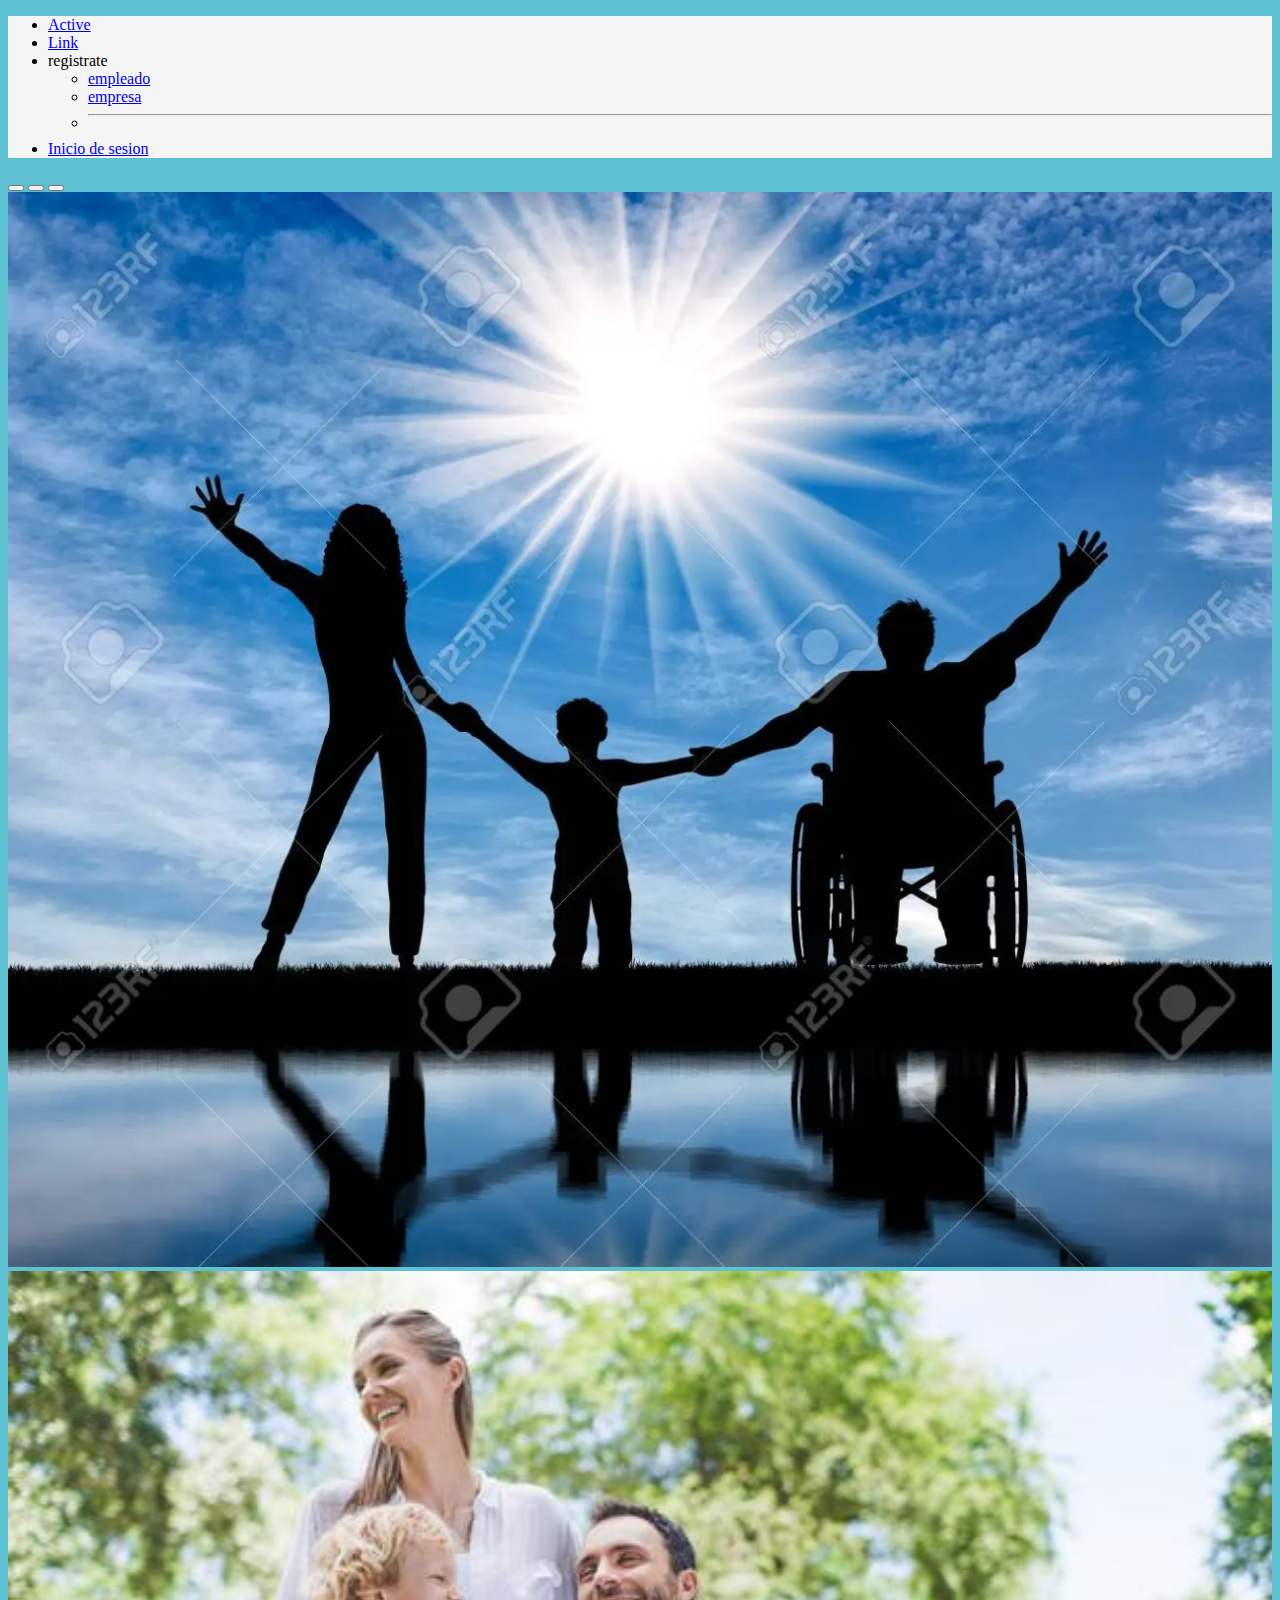
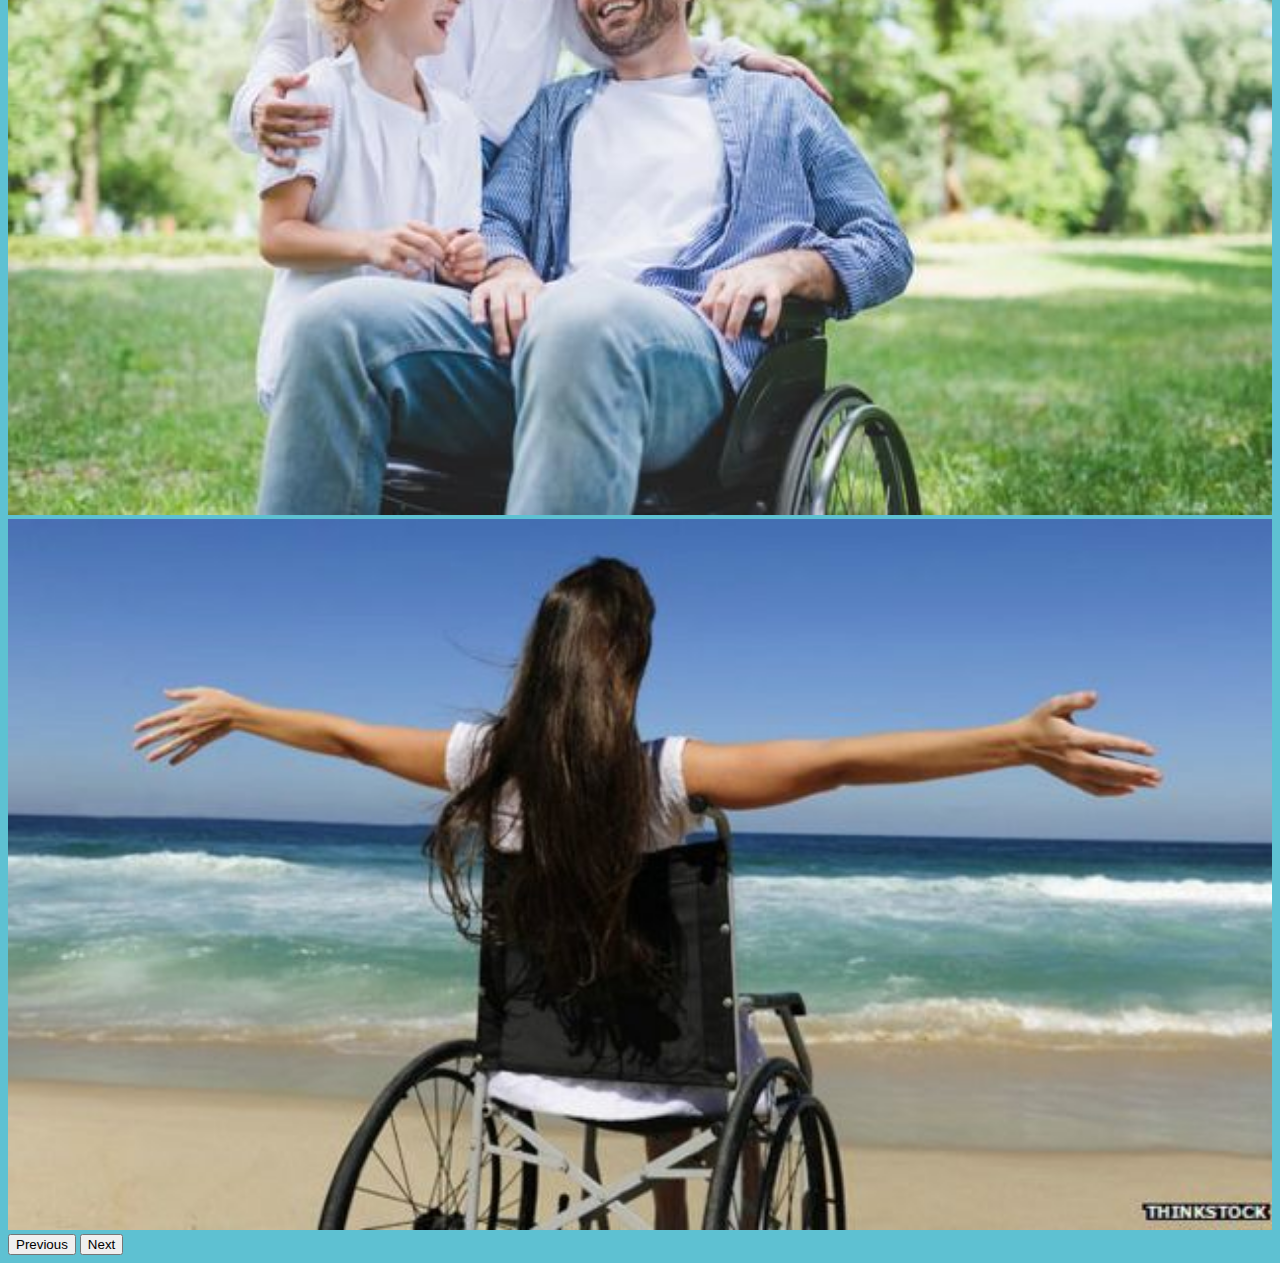
==== index.html @ 29bde2e5 "Add files via upload" ====
<!doctype html>
<html lang="en">

<head>
  <meta charset="utf-8">
  <meta name="viewport" content="width=device-width, initial-scale=1">
  <title>Consigue tu trabajo hermano </title>

  <link href="https://cdn.jsdelivr.net/npm/bootstrap@5.2.0-beta1/dist/css/bootstrap.min.css" rel="stylesheet"
    integrity="sha384-0evHe/X+R7YkIZDRvuzKMRqM+OrBnVFBL6DOitfPri4tjfHxaWutUpFmBp4vmVor" crossorigin="anonymous">
  <link rel="stylesheet" href="css/style.css">

</head>

<body>
  <!--barra de navegacion-->
  <header class="hola">

    <ul class="nav nav-tabs">
      <li class="nav-item">
        <a class="nav-link active" href="#">Active</a>
      </li>
      <li class="nav-item">
        <a class="nav-link" href="#">Link</a>
      </li>
      <li class="nav-item dropdown">
        <a class="nav-link dropdown-toggle" data-bs-toggle="dropdown" role="button" aria-expanded="false">registrate</a>
        <ul class="dropdown-menu">
          <li><a class="dropdown-item" href="registro-persona.html">empleado</a></li>
          <li><a class="dropdown-item" href="registro-empresa.html">empresa</a></li>
          <li>
            <hr class="dropdown-divider">
          </li>
        </ul>
      </li>
      <li class="nav-item">
        <a href="inicio-de-sesion.html" class="nav-link ">Inicio de sesion</a>
      </li>
    </ul>
  </header>
  <!--carruzel de fotos-->

  <div id="carouselExampleIndicators" class="carousel slide" data-bs-ride="true">
    <div class="carousel-indicators">
      <button type="button" data-bs-target="#carouselExampleIndicators" data-bs-slide-to="0" class="active" aria-current="true" aria-label="Slide 1"></button>
      <button type="button" data-bs-target="#carouselExampleIndicators" data-bs-slide-to="1" aria-label="Slide 2"></button>
      <button type="button" data-bs-target="#carouselExampleIndicators" data-bs-slide-to="2" aria-label="Slide 3"></button>
    </div>

    <div class="carousel-inner">
      <div class="carousel-item active">
        <img class="imag" src="img/WhatsApp Image 2022-05-29 at 9.42.52 AM.jpeg" class="d-block w-100" alt="...">
      </div>
    </div>
  
      <div class="carousel-item">
        <img class="imag" src="img/WhatsApp Image 2022-05-29 at 9.42.53 AM.jpeg" class="d-block w-100" alt="...">
     
      </div>
    
      <div class="carousel-item">
        <img class="imag"src="img/WhatsApp Image 2022-05-29 at 9.44.16 AM.jpeg" class="d-block w-100" alt="...">
      
    </div>
    </div>
    <button class="carousel-control-prev" type="button" data-bs-target="#carouselExampleIndicators" data-bs-slide="prev">
      <span class="carousel-control-prev-icon" aria-hidden="true"></span>
      <span class="visually-hidden">Previous</span>
    </button>
    <button class="carousel-control-next" type="button" data-bs-target="#carouselExampleIndicators" data-bs-slide="next">
      <span class="carousel-control-next-icon" aria-hidden="true"></span>
      <span class="visually-hidden">Next</span>
    </button>
  </div>

  <script src="https://cdn.jsdelivr.net/npm/bootstrap@5.2.0-beta1/dist/js/bootstrap.bundle.min.js"
    integrity="sha384-pprn3073KE6tl6bjs2QrFaJGz5/SUsLqktiwsUTF55Jfv3qYSDhgCecCxMW52nD2"
    crossorigin="anonymous"></script>

</body>

</html>
---- css/style.css ----
body{
    background-color:rgb(94, 193, 210);

}
.hola{
  background-color:whitesmoke;
}

img{
 width:100%;
}
.slide{
    margin-top:10px;
}

.carousel-inner{
    position:relative

}
.carousel-indicator{
    text-align: center;
    margin:0 auto;
}
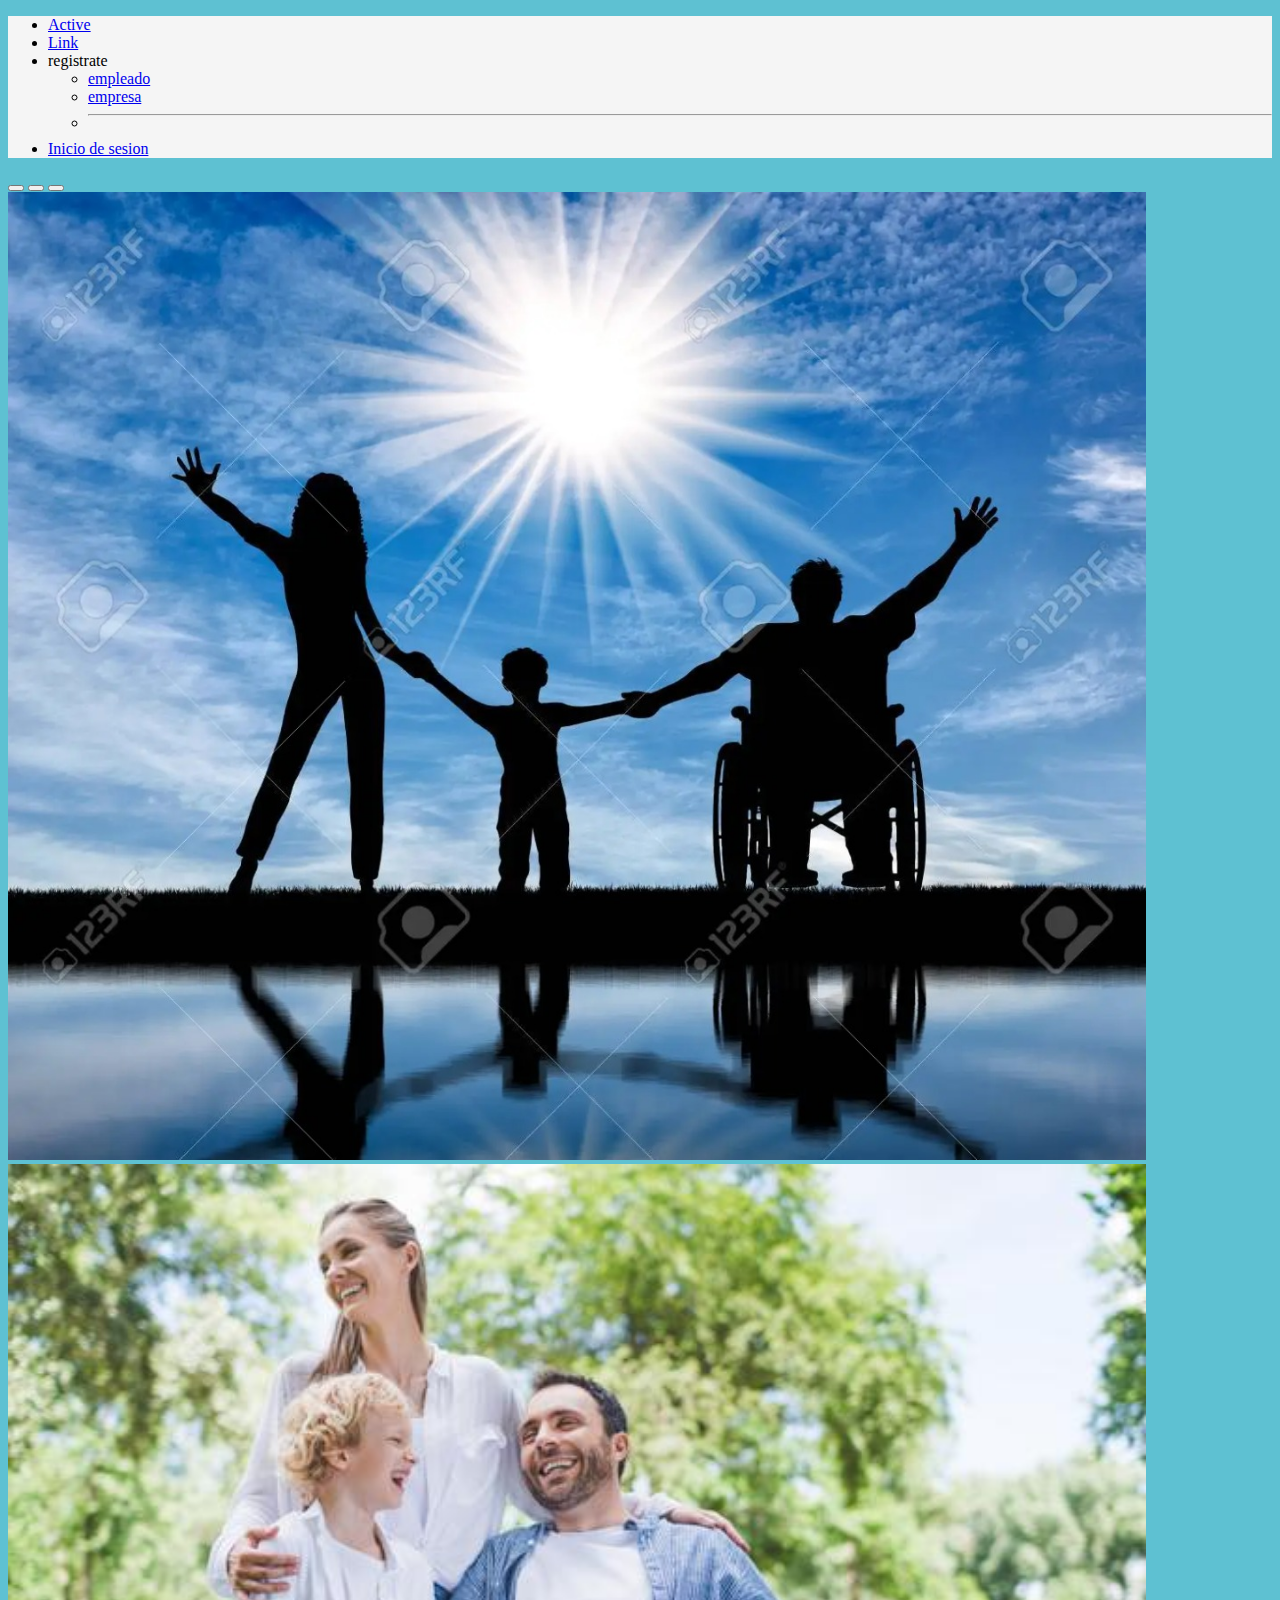
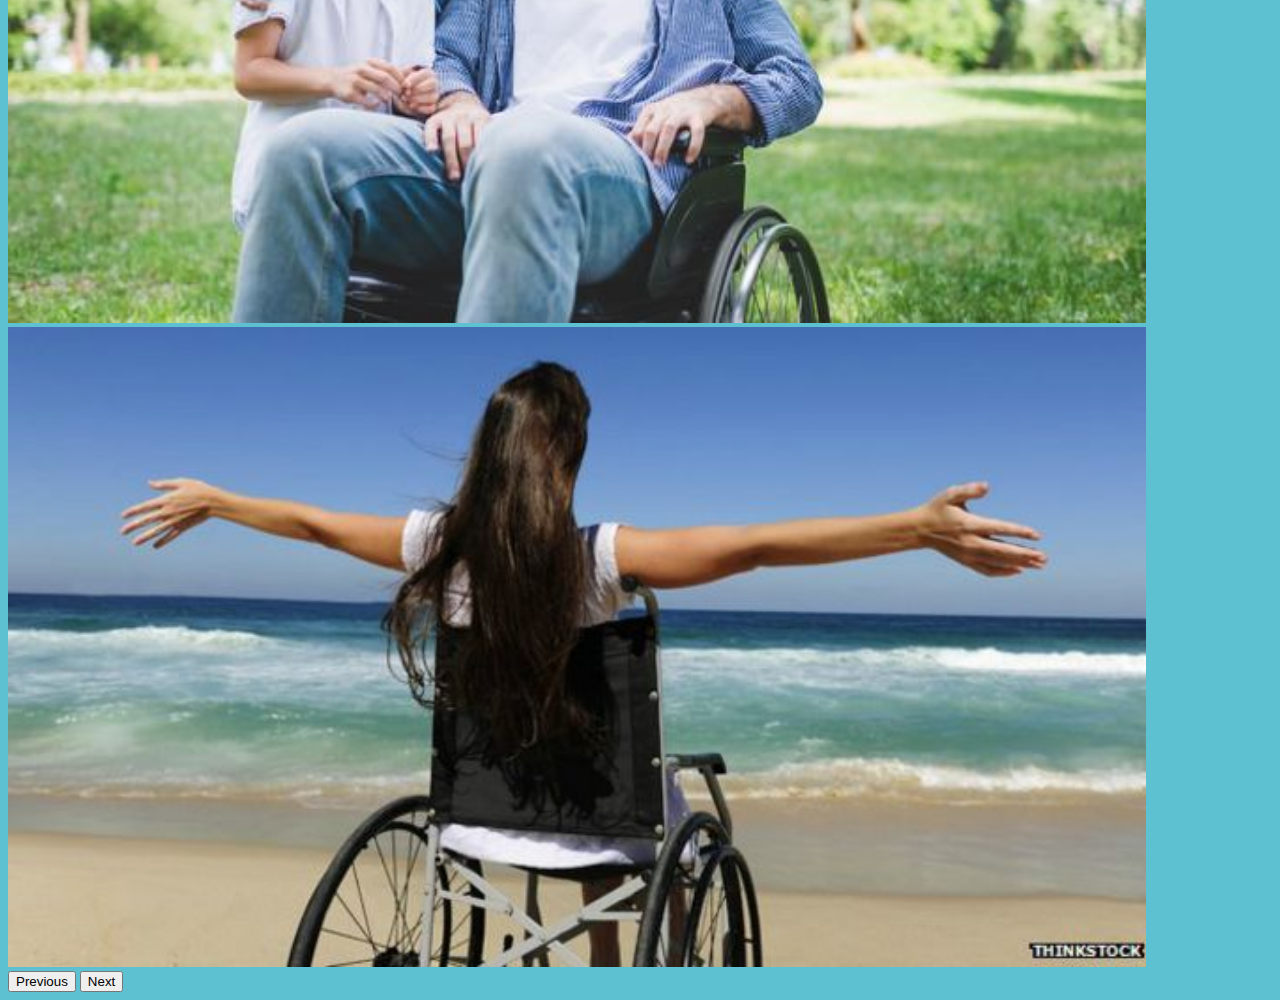
==== commit 6e0c0323: "Add files via upload" ====
--- a/index.html
+++ b/index.html
@@ -42,32 +42,37 @@
 
   <div id="carouselExampleIndicators" class="carousel slide" data-bs-ride="true">
     <div class="carousel-indicators">
-      <button type="button" data-bs-target="#carouselExampleIndicators" data-bs-slide-to="0" class="active" aria-current="true" aria-label="Slide 1"></button>
-      <button type="button" data-bs-target="#carouselExampleIndicators" data-bs-slide-to="1" aria-label="Slide 2"></button>
-      <button type="button" data-bs-target="#carouselExampleIndicators" data-bs-slide-to="2" aria-label="Slide 3"></button>
+      <button type="button" data-bs-target="#carouselExampleIndicators" data-bs-slide-to="0" class="active"
+        aria-current="true" aria-label="Slide 1"></button>
+      <button type="button" data-bs-target="#carouselExampleIndicators" data-bs-slide-to="1"
+        aria-label="Slide 2"></button>
+      <button type="button" data-bs-target="#carouselExampleIndicators" data-bs-slide-to="2"
+        aria-label="Slide 3"></button>
     </div>
 
     <div class="carousel-inner">
       <div class="carousel-item active">
-        <img class="imag" src="img/WhatsApp Image 2022-05-29 at 9.42.52 AM.jpeg" class="d-block w-100" alt="...">
+        <img src="img/WhatsApp Image 2022-05-29 at 9.42.52 AM.jpeg" class="d-block w-60" alt="...">
+      </div>
+
+
+      <div class="carousel-item">
+        <img src="img/WhatsApp Image 2022-05-29 at 9.42.53 AM.jpeg" class="d-block w-60" alt="...">
+
+      </div>
+
+      <div class="carousel-item">
+        <img src="img/WhatsApp Image 2022-05-29 at 9.44.16 AM.jpeg" class="d-block w-60" alt="...">
+
       </div>
     </div>
-  
-      <div class="carousel-item">
-        <img class="imag" src="img/WhatsApp Image 2022-05-29 at 9.42.53 AM.jpeg" class="d-block w-100" alt="...">
-     
-      </div>
-    
-      <div class="carousel-item">
-        <img class="imag"src="img/WhatsApp Image 2022-05-29 at 9.44.16 AM.jpeg" class="d-block w-100" alt="...">
-      
-    </div>
-    </div>
-    <button class="carousel-control-prev" type="button" data-bs-target="#carouselExampleIndicators" data-bs-slide="prev">
+    <button class="carousel-control-prev" type="button" data-bs-target="#carouselExampleIndicators"
+      data-bs-slide="prev">
       <span class="carousel-control-prev-icon" aria-hidden="true"></span>
       <span class="visually-hidden">Previous</span>
     </button>
-    <button class="carousel-control-next" type="button" data-bs-target="#carouselExampleIndicators" data-bs-slide="next">
+    <button class="carousel-control-next" type="button" data-bs-target="#carouselExampleIndicators"
+      data-bs-slide="next">
       <span class="carousel-control-next-icon" aria-hidden="true"></span>
       <span class="visually-hidden">Next</span>
     </button>
--- a/css/style.css
+++ b/css/style.css
@@ -7,17 +7,25 @@
 }
 
 img{
- width:100%;
+    width: 90%;
+    height: auto;
+ margin:0 auto;
 }
 .slide{
     margin-top:10px;
 }
 
 .carousel-inner{
-    position:relative
+    position:relative;
+    margin:0 auto;
+    
+   
+} 
+.carousel-indicator{
+    text-align: center;
+    margin:auto;
+}
+.carousel-item{
+  height: 90%;
 
 }
-.carousel-indicator{
-    text-align: center;
-    margin:0 auto;
-}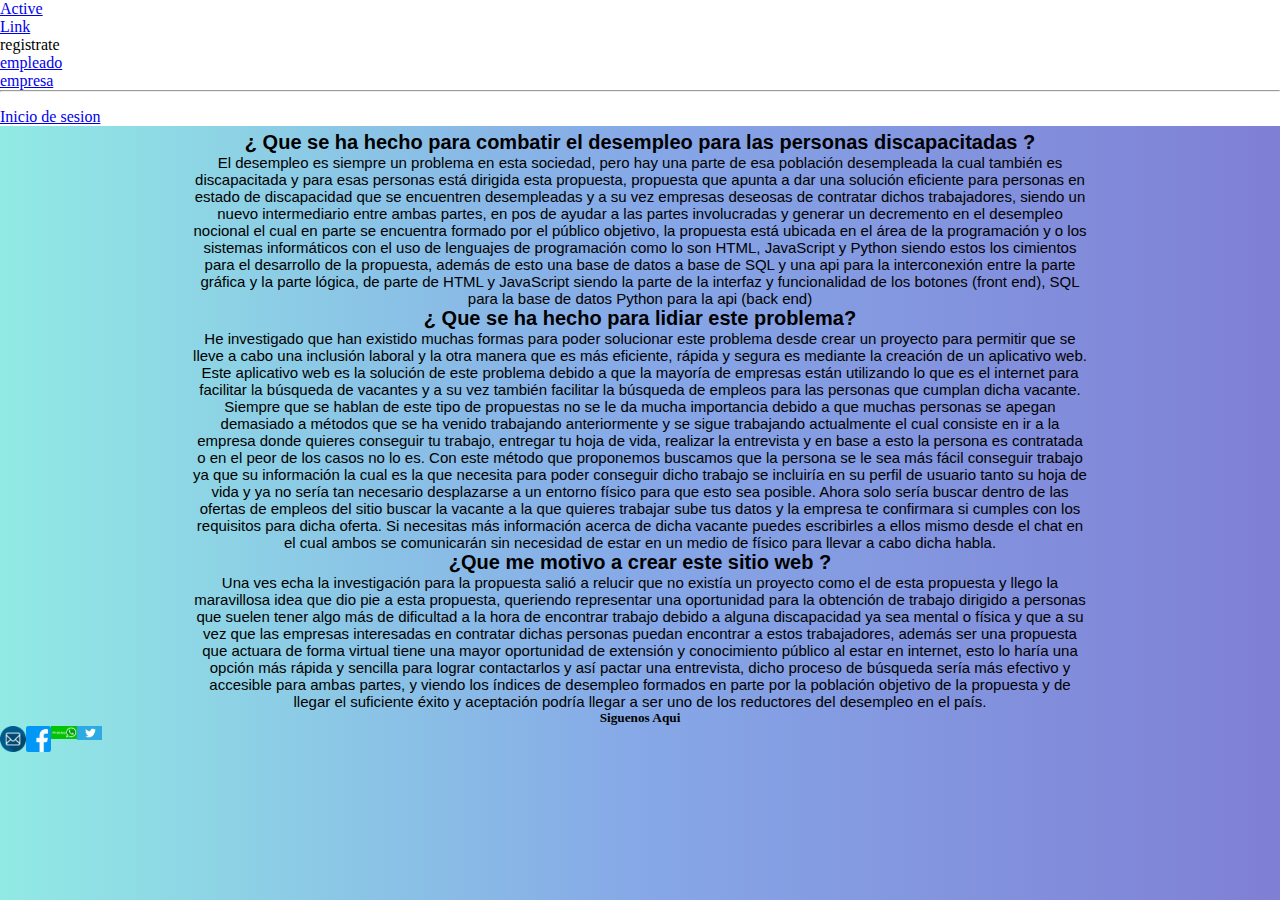
==== commit 1446041c: "Add files via upload" ====
--- a/index.html
+++ b/index.html
@@ -4,7 +4,7 @@
 <head>
   <meta charset="utf-8">
   <meta name="viewport" content="width=device-width, initial-scale=1">
-  <title>Consigue tu trabajo hermano </title>
+  <title> conseguir trabajo para personas discapacitadas</title>
 
   <link href="https://cdn.jsdelivr.net/npm/bootstrap@5.2.0-beta1/dist/css/bootstrap.min.css" rel="stylesheet"
     integrity="sha384-0evHe/X+R7YkIZDRvuzKMRqM+OrBnVFBL6DOitfPri4tjfHxaWutUpFmBp4vmVor" crossorigin="anonymous">
@@ -18,7 +18,7 @@
 
     <ul class="nav nav-tabs">
       <li class="nav-item">
-        <a class="nav-link active" href="#">Active</a>
+        <a class="nav-link " href="#">Active</a>
       </li>
       <li class="nav-item">
         <a class="nav-link" href="#">Link</a>
@@ -38,45 +38,76 @@
       </li>
     </ul>
   </header>
-  <!--carruzel de fotos-->
-
-  <div id="carouselExampleIndicators" class="carousel slide" data-bs-ride="true">
-    <div class="carousel-indicators">
-      <button type="button" data-bs-target="#carouselExampleIndicators" data-bs-slide-to="0" class="active"
-        aria-current="true" aria-label="Slide 1"></button>
-      <button type="button" data-bs-target="#carouselExampleIndicators" data-bs-slide-to="1"
-        aria-label="Slide 2"></button>
-      <button type="button" data-bs-target="#carouselExampleIndicators" data-bs-slide-to="2"
-        aria-label="Slide 3"></button>
-    </div>
-
-    <div class="carousel-inner">
-      <div class="carousel-item active">
-        <img src="img/WhatsApp Image 2022-05-29 at 9.42.52 AM.jpeg" class="d-block w-60" alt="...">
-      </div>
+  <div class="contenedor">
+    <p>
 
 
-      <div class="carousel-item">
-        <img src="img/WhatsApp Image 2022-05-29 at 9.42.53 AM.jpeg" class="d-block w-60" alt="...">
+    <h2> <b> ¿ Que se ha hecho para combatir el desempleo para las personas discapacitadas ?</b></h2>
+    <p>
+      El desempleo es siempre un problema en esta sociedad, pero hay una parte de esa población desempleada la cual
+      también es discapacitada y para esas personas está dirigida esta propuesta, propuesta que apunta a dar una
+      solución eficiente para personas en estado de discapacidad que se encuentren desempleadas y a su vez empresas
+      deseosas de contratar dichos trabajadores, siendo un nuevo intermediario entre ambas partes, en pos de ayudar a
+      las partes involucradas y generar un decremento en el desempleo nocional el cual en parte se encuentra formado por
+      el público objetivo, la propuesta está ubicada en el área de la programación y o los sistemas informáticos con el
+      uso de lenguajes de programación como lo son HTML, JavaScript y Python siendo estos los cimientos para el
+      desarrollo de la propuesta, además de esto una base de datos a base de SQL y una api para la interconexión entre
+      la parte gráfica y la parte lógica, de parte de HTML y JavaScript siendo la parte de la interfaz y funcionalidad
+      de los botones (front end), SQL para la base de datos Python para la api (back end)
 
-      </div>
+    </p>
 
-      <div class="carousel-item">
-        <img src="img/WhatsApp Image 2022-05-29 at 9.44.16 AM.jpeg" class="d-block w-60" alt="...">
+    <h2> <b> ¿ Que se ha hecho para lidiar este problema?</b> </h2>
 
-      </div>
+    <p>
+      He investigado que han existido muchas formas para poder solucionar este problema desde crear un proyecto para
+      permitir que se lleve a cabo una inclusión laboral y la otra manera que es más eficiente, rápida y segura es
+      mediante la creación de un aplicativo web. Este aplicativo web es la solución de este problema debido a que la
+      mayoría de empresas están utilizando lo que es el internet para facilitar la búsqueda de vacantes y a su vez
+      también facilitar la búsqueda de empleos para las personas que cumplan dicha vacante. Siempre que se hablan de
+      este tipo de propuestas no se le da mucha importancia debido a que muchas personas se apegan demasiado a métodos
+      que se ha venido trabajando anteriormente y se sigue trabajando actualmente el cual consiste en ir a la empresa
+      donde quieres conseguir tu trabajo, entregar tu hoja de vida, realizar la entrevista y en base a esto la persona
+      es contratada o en el peor de los casos no lo es. Con este método que proponemos buscamos que la persona se le sea
+      más fácil conseguir trabajo ya que su información la cual es la que necesita para poder conseguir dicho trabajo se
+      incluiría en su perfil de usuario tanto su hoja de vida y ya no sería tan necesario desplazarse a un entorno
+      físico para que esto sea posible. Ahora solo sería buscar dentro de las ofertas de empleos del sitio buscar la
+      vacante a la que quieres trabajar sube tus datos y la empresa te confirmara si cumples con los requisitos para
+      dicha oferta. Si necesitas más información acerca de dicha vacante puedes escribirles a ellos mismo desde el chat
+      en el cual ambos se comunicarán sin necesidad de estar en un medio de físico para llevar a cabo dicha habla.
+    </p>
+    <h2><b> ¿Que me motivo a crear este sitio web ?</b> </h2>
+    <p>
+
+      Una ves echa la investigación para la propuesta salió a relucir que no existía un proyecto como el de esta
+      propuesta y llego la maravillosa idea que dio pie a esta propuesta, queriendo representar una oportunidad para la
+      obtención de trabajo dirigido a personas que suelen tener algo más de dificultad a la hora de encontrar trabajo
+      debido a alguna discapacidad ya sea mental o física y que a su vez que las empresas interesadas en contratar
+      dichas personas puedan encontrar a estos trabajadores, además ser una propuesta que actuara de forma virtual tiene
+      una mayor oportunidad de extensión y conocimiento público al estar en internet, esto lo haría una opción más
+      rápida y sencilla para lograr contactarlos y así pactar una entrevista, dicho proceso de búsqueda sería más
+      efectivo y accesible para ambas partes, y viendo los índices de desempleo formados en parte por la población
+      objetivo de la propuesta y de llegar el suficiente éxito y aceptación podría llegar a ser uno de los reductores
+      del desempleo en el país.
+
+
+
+
+
+    </p>
+
+
+  </div>
+  <div class="class">
+  <footer>
+    
+    <h5> Siguenos Aqui </h5>
+      <img src="img/email-icono.png" alt="">
+      <img src="img/facebook logo png sin fondo (4).png" alt="">
+      <img src="img/whatsaap img.jpg" alt="">
+      <img src="img/Twitter.jfif" alt="">
+    </footer>
     </div>
-    <button class="carousel-control-prev" type="button" data-bs-target="#carouselExampleIndicators"
-      data-bs-slide="prev">
-      <span class="carousel-control-prev-icon" aria-hidden="true"></span>
-      <span class="visually-hidden">Previous</span>
-    </button>
-    <button class="carousel-control-next" type="button" data-bs-target="#carouselExampleIndicators"
-      data-bs-slide="next">
-      <span class="carousel-control-next-icon" aria-hidden="true"></span>
-      <span class="visually-hidden">Next</span>
-    </button>
-  </div>
 
   <script src="https://cdn.jsdelivr.net/npm/bootstrap@5.2.0-beta1/dist/js/bootstrap.bundle.min.js"
     integrity="sha384-pprn3073KE6tl6bjs2QrFaJGz5/SUsLqktiwsUTF55Jfv3qYSDhgCecCxMW52nD2"
--- a/css/style.css
+++ b/css/style.css
@@ -1,31 +1,63 @@
+*{
+    margin:0 ;
+    padding:0;
+}
+
+
 body{
-    background-color:rgb(94, 193, 210);
+    background: #7F7FD5;  /* fallback for old browsers */
+    background: -webkit-linear-gradient(to right, #91EAE4, #86A8E7, #7F7FD5);  /* Chrome 10-25, Safari 5.1-6 */
+    background: linear-gradient(to right, #91EAE4, #86A8E7, #7F7FD5); /* W3C, IE 10+/ Edge, Firefox 16+, Chrome 26+, Opera 12+, Safari 7+ */
+    
 
 }
 .hola{
-  background-color:whitesmoke;
+  text-align:initial;
 }
 
 img{
-    width: 90%;
-    height: auto;
+ width:80%;
  margin:0 auto;
 }
-.slide{
-    margin-top:10px;
+.nav{
+    background-color:white;
 }
 
-.carousel-inner{
-    position:relative;
-    margin:0 auto;
+footer{
+
     
-   
-} 
-.carousel-indicator{
-    text-align: center;
-    margin:auto;
 }
-.carousel-item{
-  height: 90%;
+img{
+    float: left;
+    width: 2%;
+    height: 2%;
+}
+/*
+nav revisar como alinearlo a la derecha
+*/
+
+.nav-tabs{
+background-color:#fff;
 
 }
+.contenedor{
+    margin-top:5px;
+    margin-left:15%;
+    margin-right:15%;
+
+}
+p{
+    font-size: 15px;
+    text-align:center;
+    font-family: Arial, Helvetica, sans-serif;
+}
+h2{
+    text-align:center;
+    font-size: 20px;
+    font-family: Arial, Helvetica, sans-serif;
+}
+.class{
+ background-color:transparent;
+ text-align: center;
+ justify-content: center;
+} 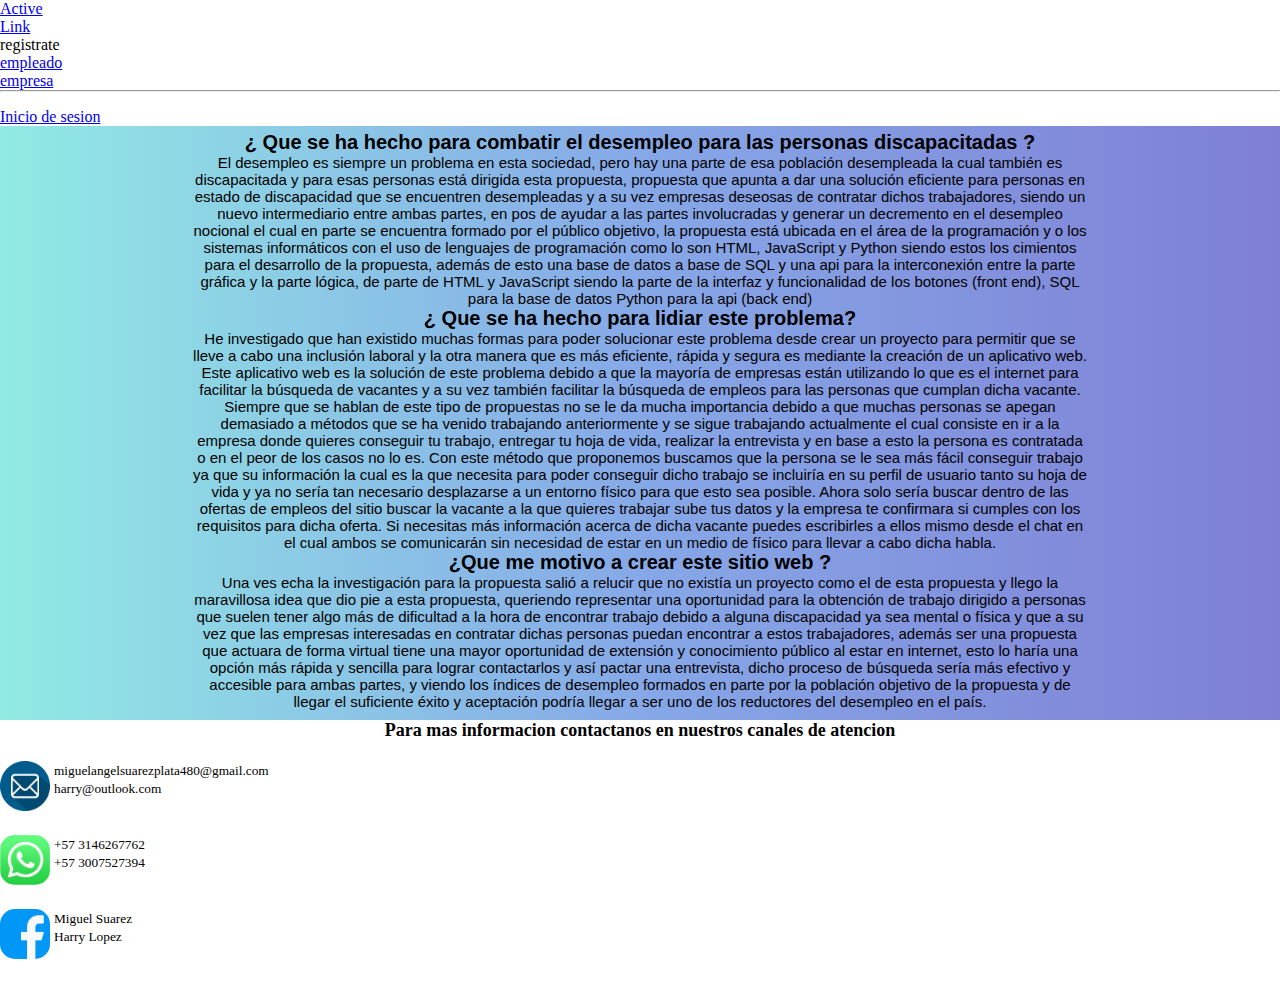
==== commit 6fde20b6: "Add files via upload" ====
--- a/index.html
+++ b/index.html
@@ -98,21 +98,43 @@
 
 
   </div>
-  <div class="class">
+
   <footer>
-    
-    <h5> Siguenos Aqui </h5>
-      <img src="img/email-icono.png" alt="">
-      <img src="img/facebook logo png sin fondo (4).png" alt="">
-      <img src="img/whatsaap img.jpg" alt="">
-      <img src="img/Twitter.jfif" alt="">
-    </footer>
+    <div class="padre">
+      <h5 style="font-size: 18px;  margin-top: 10px;"> Para mas informacion contactanos en nuestros canales de atencion </h5>
+      <div style="display:inline-block;vertical-align:top;">
+        <img class="img-email" src="img/email-icono.png" alt="img" />
+      </div>
+      <div style="display:inline-block;">
+        <small> miguelangelsuarezplata480@gmail.com </small><br>
+        <small> harry@outlook.com</small>
+
+      </div>
+      <br>
+      <div style="display:inline-block;vertical-align:top;">
+        <img class="img-email" src="img/logo.whatsaap.jfif" alt="img" />
+      </div>
+      <div style="display:inline-block;">
+        <small> +57 3146267762 </small><br>
+        <small> +57 3007527394 </small>
+
+      </div>
+      <br>
+
+      <div style="display:inline-block;vertical-align:top;">
+        <img class="img-email" src="img/facebook logo png sin fondo (4).png" alt="img" />
+      </div>
+      <div style="display:inline-block;">
+        <small> Miguel Suarez</small><br>
+        <small> Harry Lopez </small>
+
+      </div>
     </div>
 
-  <script src="https://cdn.jsdelivr.net/npm/bootstrap@5.2.0-beta1/dist/js/bootstrap.bundle.min.js"
-    integrity="sha384-pprn3073KE6tl6bjs2QrFaJGz5/SUsLqktiwsUTF55Jfv3qYSDhgCecCxMW52nD2"
-    crossorigin="anonymous"></script>
-
+    <script src="https://cdn.jsdelivr.net/npm/bootstrap@5.2.0-beta1/dist/js/bootstrap.bundle.min.js"
+      integrity="sha384-pprn3073KE6tl6bjs2QrFaJGz5/SUsLqktiwsUTF55Jfv3qYSDhgCecCxMW52nD2"
+      crossorigin="anonymous"></script>
+  </footer>
 </body>
 
 </html>--- a/css/style.css
+++ b/css/style.css
@@ -23,15 +23,8 @@
     background-color:white;
 }
 
-footer{
 
-    
-}
-img{
-    float: left;
-    width: 2%;
-    height: 2%;
-}
+
 /*
 nav revisar como alinearlo a la derecha
 */
@@ -56,8 +49,30 @@
     font-size: 20px;
     font-family: Arial, Helvetica, sans-serif;
 }
-.class{
- background-color:transparent;
- text-align: center;
- justify-content: center;
-} +.p-2{
+    width:50px ;
+    height: 50px;
+    margin-bottom: 20px;
+    display: inline-block;
+}
+.img-email{
+width:50px;
+min-width:50px;
+height:50px;
+border-radius: 30%;
+object-fit: cover;
+margin: 50;
+margin-bottom: 20px;
+}
+h5{
+    text-align: center;
+    margin-top: 10px;
+    margin-bottom: 20px;
+}
+.hi{
+    display: inline-block;
+}
+.padre{
+   
+    background-color: white;
+}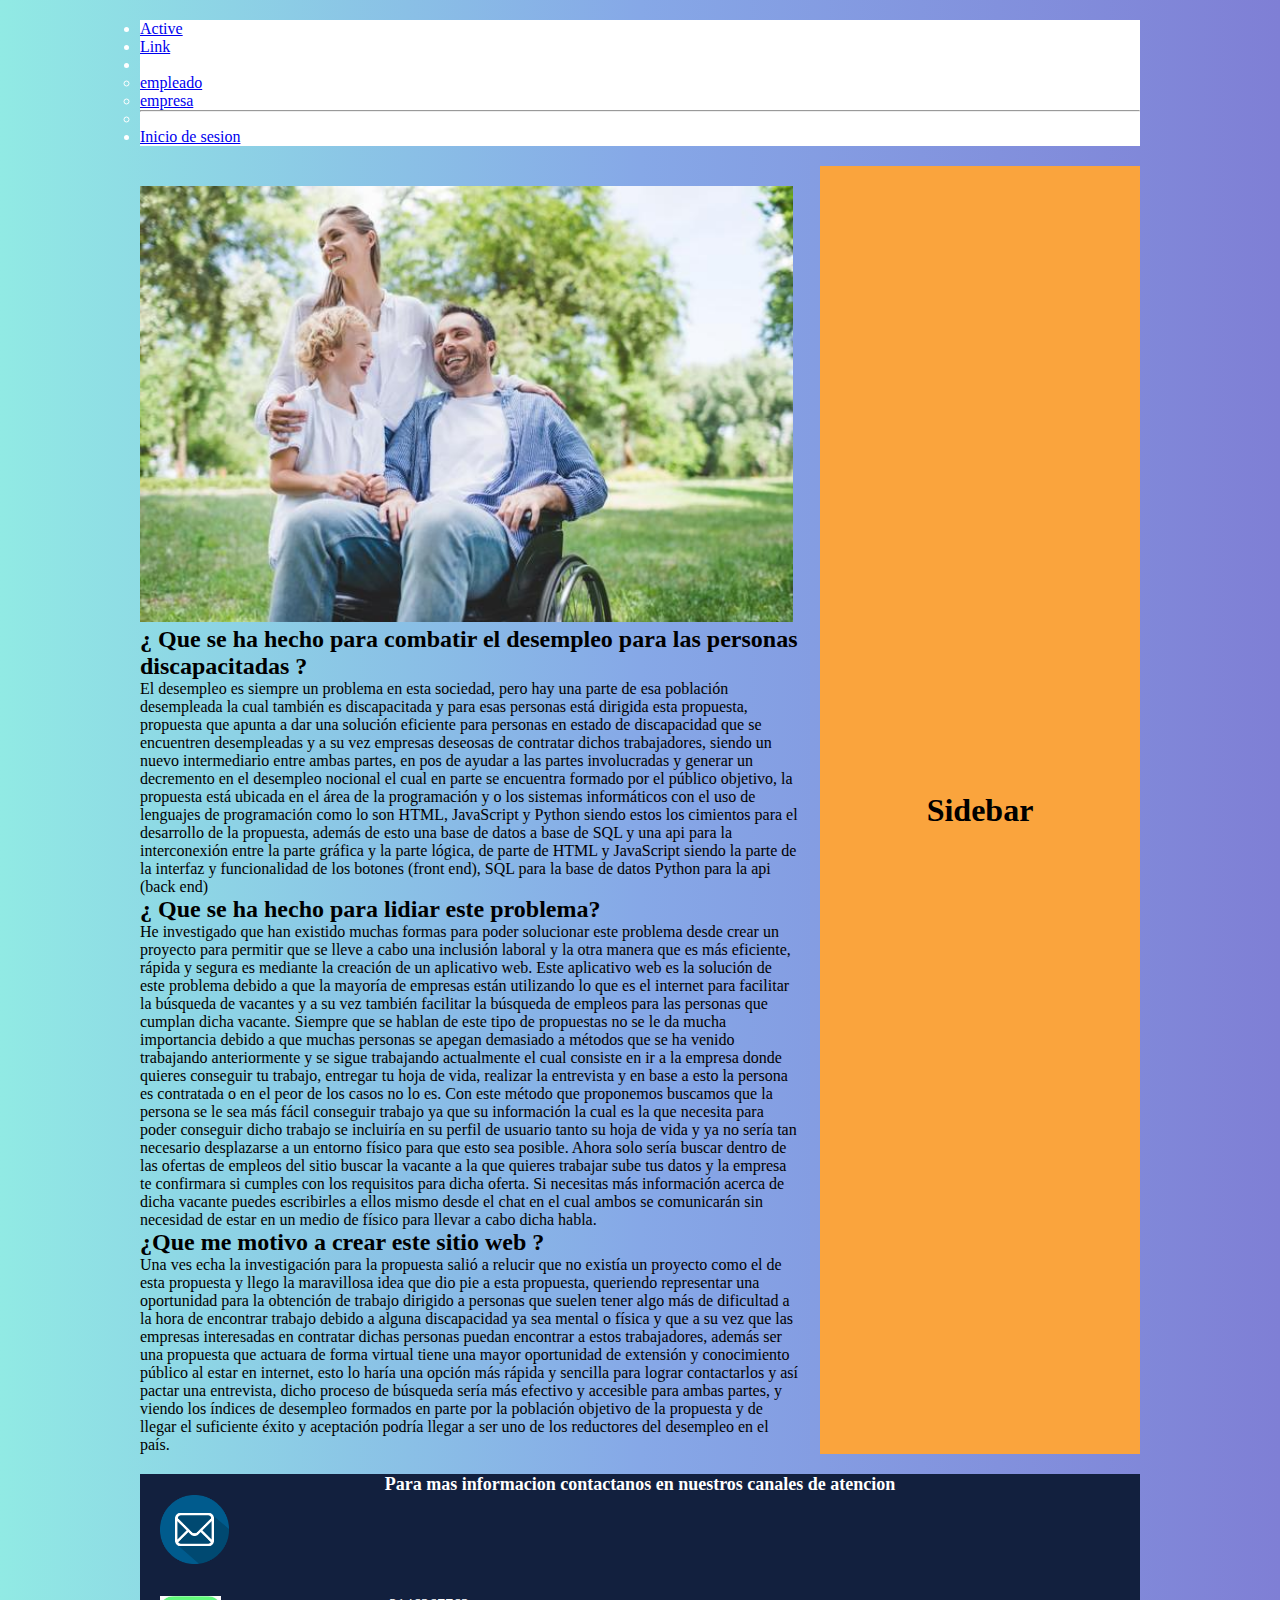
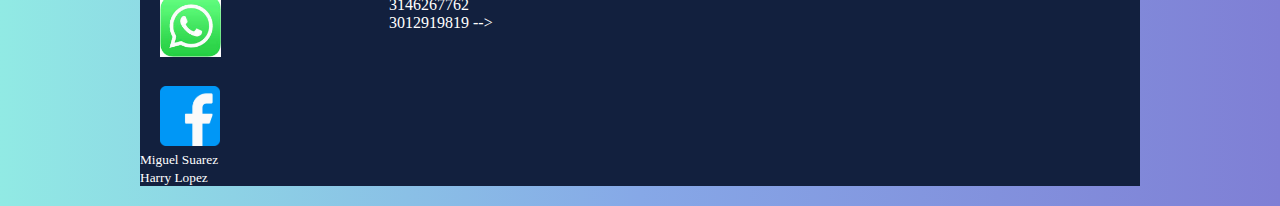
==== commit 0cbf853e: "Add files via upload" ====
--- a/index.html
+++ b/index.html
@@ -1,140 +1,152 @@
-<!doctype html>
+<!DOCTYPE html>
 <html lang="en">
 
 <head>
-  <meta charset="utf-8">
-  <meta name="viewport" content="width=device-width, initial-scale=1">
-  <title> conseguir trabajo para personas discapacitadas</title>
-
+  <meta charset="UTF-8">
+  <meta http-equiv="X-UA-Compatible" content="IE=edge">
+  <meta name="viewport" content="width=device-width, initial-scale=1.0">
   <link href="https://cdn.jsdelivr.net/npm/bootstrap@5.2.0-beta1/dist/css/bootstrap.min.css" rel="stylesheet"
     integrity="sha384-0evHe/X+R7YkIZDRvuzKMRqM+OrBnVFBL6DOitfPri4tjfHxaWutUpFmBp4vmVor" crossorigin="anonymous">
-  <link rel="stylesheet" href="css/style.css">
-
+  <link rel="stylesheet" href="css/admin.css">
+  <title>Document</title>
 </head>
 
 <body>
-  <!--barra de navegacion-->
-  <header class="hola">
+  <div class="contenedor">
+    <header class="header">
+      <ul class="nav nav-tabs">
+        <li class="nav-item">
+          <a class="nav-link " href="#">Active</a>
+        </li>
+        <li class="nav-item">
+          <a class="nav-link" href="#">Link</a>
+        </li>
+        <li class="nav-item dropdown">
+          <a class="nav-link dropdown-toggle" data-bs-toggle="dropdown" role="button"
+            aria-expanded="false">registrate</a>
+          <ul class="dropdown-menu">
+            <li><a class="dropdown-item" href="registro-persona.html">empleado</a></li>
+            <li><a class="dropdown-item" href="registro-empresa.html">empresa</a></li>
+            <li>
+              <hr class="dropdown-divider">
+            </li>
+          </ul>
+        </li>
+        <li class="nav-item">
+          <a href="inicio-de-sesion.html" class="nav-link ">Inicio de sesion</a>
+        </li>
+      </ul>
+    </header>
+    <main class="contenido">
+     
+        <img  id="personadiscapacitada"src="img/WhatsApp Image 2022-05-29 at 9.42.53 AM.jpeg" >
+       
 
-    <ul class="nav nav-tabs">
-      <li class="nav-item">
-        <a class="nav-link " href="#">Active</a>
-      </li>
-      <li class="nav-item">
-        <a class="nav-link" href="#">Link</a>
-      </li>
-      <li class="nav-item dropdown">
-        <a class="nav-link dropdown-toggle" data-bs-toggle="dropdown" role="button" aria-expanded="false">registrate</a>
-        <ul class="dropdown-menu">
-          <li><a class="dropdown-item" href="registro-persona.html">empleado</a></li>
-          <li><a class="dropdown-item" href="registro-empresa.html">empresa</a></li>
-          <li>
-            <hr class="dropdown-divider">
-          </li>
-        </ul>
-      </li>
-      <li class="nav-item">
-        <a href="inicio-de-sesion.html" class="nav-link ">Inicio de sesion</a>
-      </li>
-    </ul>
-  </header>
-  <div class="contenedor">
-    <p>
+      <p>
 
 
-    <h2> <b> ¿ Que se ha hecho para combatir el desempleo para las personas discapacitadas ?</b></h2>
-    <p>
-      El desempleo es siempre un problema en esta sociedad, pero hay una parte de esa población desempleada la cual
-      también es discapacitada y para esas personas está dirigida esta propuesta, propuesta que apunta a dar una
-      solución eficiente para personas en estado de discapacidad que se encuentren desempleadas y a su vez empresas
-      deseosas de contratar dichos trabajadores, siendo un nuevo intermediario entre ambas partes, en pos de ayudar a
-      las partes involucradas y generar un decremento en el desempleo nocional el cual en parte se encuentra formado por
-      el público objetivo, la propuesta está ubicada en el área de la programación y o los sistemas informáticos con el
-      uso de lenguajes de programación como lo son HTML, JavaScript y Python siendo estos los cimientos para el
-      desarrollo de la propuesta, además de esto una base de datos a base de SQL y una api para la interconexión entre
-      la parte gráfica y la parte lógica, de parte de HTML y JavaScript siendo la parte de la interfaz y funcionalidad
-      de los botones (front end), SQL para la base de datos Python para la api (back end)
+      <h2> <b> ¿ Que se ha hecho para combatir el desempleo para las personas discapacitadas ?</b></h2>
+      <p>
+        El desempleo es siempre un problema en esta sociedad, pero hay una parte de esa población desempleada la cual
+        también es discapacitada y para esas personas está dirigida esta propuesta, propuesta que apunta a dar una
+        solución eficiente para personas en estado de discapacidad que se encuentren desempleadas y a su vez empresas
+        deseosas de contratar dichos trabajadores, siendo un nuevo intermediario entre ambas partes, en pos de ayudar a
+        las partes involucradas y generar un decremento en el desempleo nocional el cual en parte se encuentra formado
+        por
+        el público objetivo, la propuesta está ubicada en el área de la programación y o los sistemas informáticos con
+        el
+        uso de lenguajes de programación como lo son HTML, JavaScript y Python siendo estos los cimientos para el
+        desarrollo de la propuesta, además de esto una base de datos a base de SQL y una api para la interconexión entre
+        la parte gráfica y la parte lógica, de parte de HTML y JavaScript siendo la parte de la interfaz y funcionalidad
+        de los botones (front end), SQL para la base de datos Python para la api (back end)
 
-    </p>
+      </p>
 
-    <h2> <b> ¿ Que se ha hecho para lidiar este problema?</b> </h2>
+      <h2> <b> ¿ Que se ha hecho para lidiar este problema?</b> </h2>
 
-    <p>
-      He investigado que han existido muchas formas para poder solucionar este problema desde crear un proyecto para
-      permitir que se lleve a cabo una inclusión laboral y la otra manera que es más eficiente, rápida y segura es
-      mediante la creación de un aplicativo web. Este aplicativo web es la solución de este problema debido a que la
-      mayoría de empresas están utilizando lo que es el internet para facilitar la búsqueda de vacantes y a su vez
-      también facilitar la búsqueda de empleos para las personas que cumplan dicha vacante. Siempre que se hablan de
-      este tipo de propuestas no se le da mucha importancia debido a que muchas personas se apegan demasiado a métodos
-      que se ha venido trabajando anteriormente y se sigue trabajando actualmente el cual consiste en ir a la empresa
-      donde quieres conseguir tu trabajo, entregar tu hoja de vida, realizar la entrevista y en base a esto la persona
-      es contratada o en el peor de los casos no lo es. Con este método que proponemos buscamos que la persona se le sea
-      más fácil conseguir trabajo ya que su información la cual es la que necesita para poder conseguir dicho trabajo se
-      incluiría en su perfil de usuario tanto su hoja de vida y ya no sería tan necesario desplazarse a un entorno
-      físico para que esto sea posible. Ahora solo sería buscar dentro de las ofertas de empleos del sitio buscar la
-      vacante a la que quieres trabajar sube tus datos y la empresa te confirmara si cumples con los requisitos para
-      dicha oferta. Si necesitas más información acerca de dicha vacante puedes escribirles a ellos mismo desde el chat
-      en el cual ambos se comunicarán sin necesidad de estar en un medio de físico para llevar a cabo dicha habla.
-    </p>
-    <h2><b> ¿Que me motivo a crear este sitio web ?</b> </h2>
-    <p>
+      <p>
+        He investigado que han existido muchas formas para poder solucionar este problema desde crear un proyecto para
+        permitir que se lleve a cabo una inclusión laboral y la otra manera que es más eficiente, rápida y segura es
+        mediante la creación de un aplicativo web. Este aplicativo web es la solución de este problema debido a que la
+        mayoría de empresas están utilizando lo que es el internet para facilitar la búsqueda de vacantes y a su vez
+        también facilitar la búsqueda de empleos para las personas que cumplan dicha vacante. Siempre que se hablan de
+        este tipo de propuestas no se le da mucha importancia debido a que muchas personas se apegan demasiado a métodos
+        que se ha venido trabajando anteriormente y se sigue trabajando actualmente el cual consiste en ir a la empresa
+        donde quieres conseguir tu trabajo, entregar tu hoja de vida, realizar la entrevista y en base a esto la persona
+        es contratada o en el peor de los casos no lo es. Con este método que proponemos buscamos que la persona se le
+        sea
+        más fácil conseguir trabajo ya que su información la cual es la que necesita para poder conseguir dicho trabajo
+        se
+        incluiría en su perfil de usuario tanto su hoja de vida y ya no sería tan necesario desplazarse a un entorno
+        físico para que esto sea posible. Ahora solo sería buscar dentro de las ofertas de empleos del sitio buscar la
+        vacante a la que quieres trabajar sube tus datos y la empresa te confirmara si cumples con los requisitos para
+        dicha oferta. Si necesitas más información acerca de dicha vacante puedes escribirles a ellos mismo desde el
+        chat
+        en el cual ambos se comunicarán sin necesidad de estar en un medio de físico para llevar a cabo dicha habla.
+      </p>
+      <h2><b> ¿Que me motivo a crear este sitio web ?</b> </h2>
+      <p>
 
-      Una ves echa la investigación para la propuesta salió a relucir que no existía un proyecto como el de esta
-      propuesta y llego la maravillosa idea que dio pie a esta propuesta, queriendo representar una oportunidad para la
-      obtención de trabajo dirigido a personas que suelen tener algo más de dificultad a la hora de encontrar trabajo
-      debido a alguna discapacidad ya sea mental o física y que a su vez que las empresas interesadas en contratar
-      dichas personas puedan encontrar a estos trabajadores, además ser una propuesta que actuara de forma virtual tiene
-      una mayor oportunidad de extensión y conocimiento público al estar en internet, esto lo haría una opción más
-      rápida y sencilla para lograr contactarlos y así pactar una entrevista, dicho proceso de búsqueda sería más
-      efectivo y accesible para ambas partes, y viendo los índices de desempleo formados en parte por la población
-      objetivo de la propuesta y de llegar el suficiente éxito y aceptación podría llegar a ser uno de los reductores
-      del desempleo en el país.
+        Una ves echa la investigación para la propuesta salió a relucir que no existía un proyecto como el de esta
+        propuesta y llego la maravillosa idea que dio pie a esta propuesta, queriendo representar una oportunidad para
+        la
+        obtención de trabajo dirigido a personas que suelen tener algo más de dificultad a la hora de encontrar trabajo
+        debido a alguna discapacidad ya sea mental o física y que a su vez que las empresas interesadas en contratar
+        dichas personas puedan encontrar a estos trabajadores, además ser una propuesta que actuara de forma virtual
+        tiene
+        una mayor oportunidad de extensión y conocimiento público al estar en internet, esto lo haría una opción más
+        rápida y sencilla para lograr contactarlos y así pactar una entrevista, dicho proceso de búsqueda sería más
+        efectivo y accesible para ambas partes, y viendo los índices de desempleo formados en parte por la población
+        objetivo de la propuesta y de llegar el suficiente éxito y aceptación podría llegar a ser uno de los reductores
+        del desempleo en el país.
 
-
-
-
-
-    </p>
-
-
-  </div>
-
-  <footer>
-    <div class="padre">
-      <h5 style="font-size: 18px;  margin-top: 10px;"> Para mas informacion contactanos en nuestros canales de atencion </h5>
+    </main>
+    <aside class="sidebar">
+      <h1>Sidebar</h1>
+    </aside>
+    <footer class="footer">
+      <h5 style="font-size: 18px;  text-align: center ;"> Para mas informacion contactanos en nuestros canales de atencion </h5>
       <div style="display:inline-block;vertical-align:top;">
         <img class="img-email" src="img/email-icono.png" alt="img" />
-      </div>
-      <div style="display:inline-block;">
-        <small> miguelangelsuarezplata480@gmail.com </small><br>
-        <small> harry@outlook.com</small>
-
       </div>
       <br>
       <div style="display:inline-block;vertical-align:top;">
         <img class="img-email" src="img/logo.whatsaap.jfif" alt="img" />
       </div>
       <div style="display:inline-block;">
-        <small> +57 3146267762 </small><br>
-        <small> +57 3007527394 </small>
-
-      </div>
-      <br>
-
+        <p>
+        3146267762
+        </p>
+        <p>3012919819</p>
+        </div> -->
+     
+      <!-- <div style="display:inline-block;vertical-align:top;">
+        <img src="https://loremflickr.com/320/240" alt="img"/>
+        </div>
+        <div style="display:inline-block;">
+        <p>
+        Here goes the text content.
+        </p>
+        </div> -->
+     
+  
       <div style="display:inline-block;vertical-align:top;">
-        <img class="img-email" src="img/facebook logo png sin fondo (4).png" alt="img" />
+        <img class="img-facebook" src="img/facebook logo png sin fondo (4).png" alt="img" />
       </div>
       <div style="display:inline-block;">
         <small> Miguel Suarez</small><br>
         <small> Harry Lopez </small>
 
       </div>
-    </div>
+    </footer>
 
     <script src="https://cdn.jsdelivr.net/npm/bootstrap@5.2.0-beta1/dist/js/bootstrap.bundle.min.js"
       integrity="sha384-pprn3073KE6tl6bjs2QrFaJGz5/SUsLqktiwsUTF55Jfv3qYSDhgCecCxMW52nD2"
       crossorigin="anonymous"></script>
-  </footer>
+
+
+
+    </header>
 </body>
 
 </html>--- a/css/admin.css
+++ b/css/admin.css
@@ -0,0 +1,114 @@
+*{
+    margin:0;
+    padding:0;
+}
+body{
+    
+    background: #7F7FD5;  /* fallback for old browsers */
+    background: -webkit-linear-gradient(to right, #91EAE4, #86A8E7, #7F7FD5);  /* Chrome 10-25, Safari 5.1-6 */
+    background: linear-gradient(to right, #91EAE4, #86A8E7, #7F7FD5); /* W3C, IE 10+/ Edge, Firefox 16+, Chrome 26+, Opera 12+, Safari 7+ */
+    
+
+    color:black;
+
+}.contenedor{
+    width: 90%;
+    max-width: 1000px;
+    margin:20PX AUTO;
+    display:grid;
+    grid-gap: 20px;
+    grid-template-columns: repeat(3, 1fr);
+    grid-template-rows: (4,auto);
+    grid-template-areas: "header  header header"
+    "widget-1 widget-1 sidebar"
+    "contenido contenido sidebar"
+   
+    "footer footer footer";
+
+}
+.contenedor>div
+.contenedor.header,
+.contenedor.contenido,
+.contenedor.sidebar,
+.contenedor.footer
+{
+background-color: #fff;
+padding: 20px;
+border-radius: 4px;
+
+}
+header{
+    width: 100%;
+    height: 100%;
+    background:#fff;
+    color:#fff;
+grid-area:header;
+}
+.contenido{
+    align-items: center;
+    justify-content: center;
+    grid-area: contenido;
+}
+.sidebar{
+    grid-column: 3/4;
+background:#faa43d;
+text-align: center;
+display: flex;
+align-items: center;
+justify-content: center;
+grid-area:sidebar;
+}
+.widget-1{
+    background-color: blue;
+    color:white;
+    height: 100px;
+    width: 100%;
+    grid-area:widget-1;
+}
+
+.footer{
+    background-color: #12203e;
+    color:white;
+    grid-area:footer;
+}
+@media screen and (max-width:768px){
+    .contenedor{
+        grid-template-areas: "header  header header"
+        "contenido contenido contenido"
+        "sidebar sidebar sidebar"
+        "widget-1 widget-1 widget-2 "
+        "footer footer footer";
+    }
+}
+p{
+    font-size: 25 ;
+}
+.img{
+     width:10%;
+     height: 10%;
+     float: left;
+   
+    }
+
+.img-email{
+    width:25%;
+    height:25%;
+   justify-content: center;
+   margin-bottom:10%;
+   margin-left: 20px;
+}
+
+.img-facebook{
+    width:6%;
+    height:6%;
+  justify-content: center;
+  margin-left: 20px;
+  
+}
+#personadiscapacitada{
+ width: 99%;
+}
+
+    
+
+
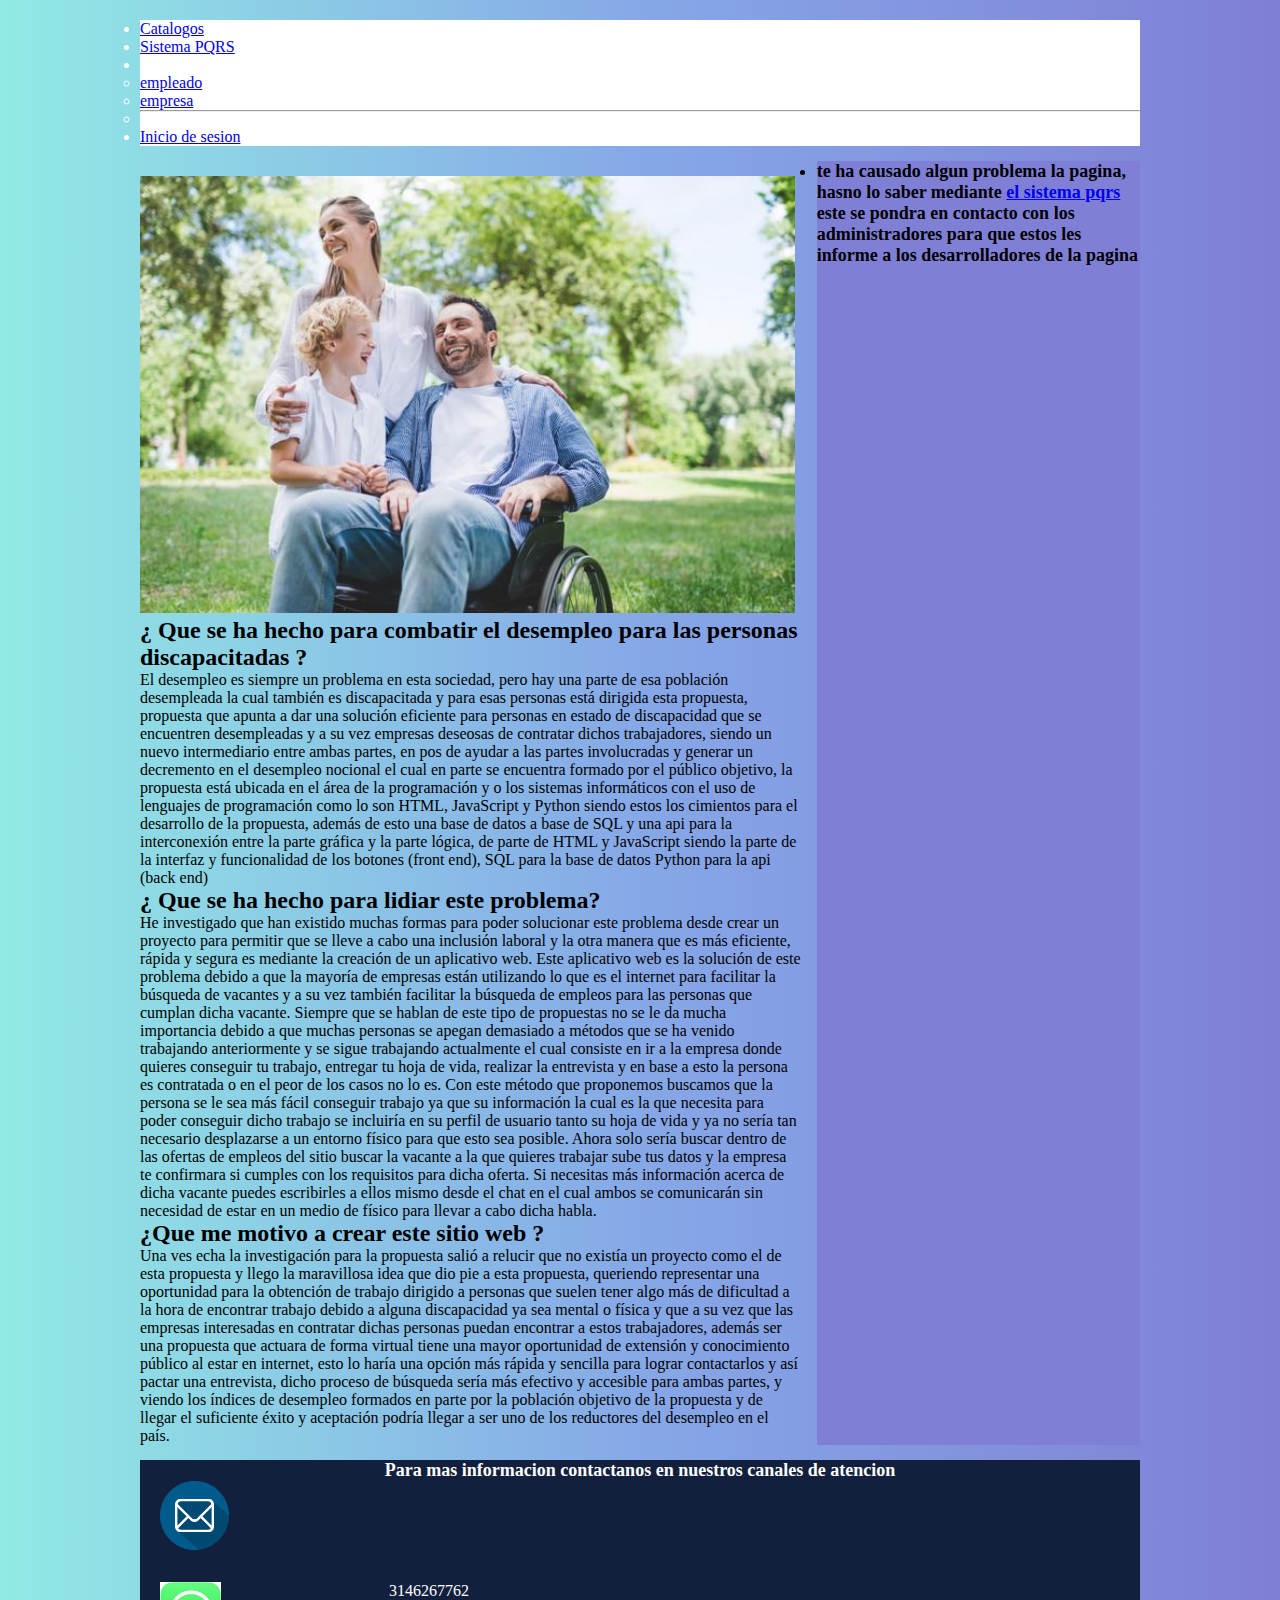
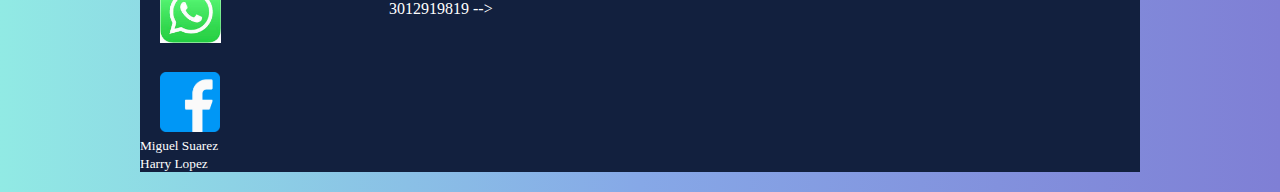
==== commit 3d71bf11: "Add files via upload" ====
--- a/index.html
+++ b/index.html
@@ -16,10 +16,10 @@
     <header class="header">
       <ul class="nav nav-tabs">
         <li class="nav-item">
-          <a class="nav-link " href="#">Active</a>
+          <a class="nav-link " href="catalogos.html">Catalogos</a>
         </li>
         <li class="nav-item">
-          <a class="nav-link" href="#">Link</a>
+          <a class="nav-link" href="sistema.html">Sistema PQRS</a>
         </li>
         <li class="nav-item dropdown">
           <a class="nav-link dropdown-toggle" data-bs-toggle="dropdown" role="button"
@@ -101,9 +101,15 @@
         del desempleo en el país.
 
     </main>
-    <aside class="sidebar">
-      <h1>Sidebar</h1>
-    </aside>
+    <div class="sidebar">
+      <h1 style="font-size:18px">
+        <ul>
+        <li> te ha causado algun problema la pagina, hasno lo saber mediante  <a href="sistema.html">  el sistema pqrs</a> este se pondra en contacto con los administradores para que estos les informe a los desarrolladores de la pagina</li>
+        </ul>
+        
+        
+        </h1>
+      </div>
     <footer class="footer">
       <h5 style="font-size: 18px;  text-align: center ;"> Para mas informacion contactanos en nuestros canales de atencion </h5>
       <div style="display:inline-block;vertical-align:top;">
--- a/css/admin.css
+++ b/css/admin.css
@@ -16,7 +16,7 @@
     max-width: 1000px;
     margin:20PX AUTO;
     display:grid;
-    grid-gap: 20px;
+    grid-gap: 15px;
     grid-template-columns: repeat(3, 1fr);
     grid-template-rows: (4,auto);
     grid-template-areas: "header  header header"
@@ -51,11 +51,7 @@
 }
 .sidebar{
     grid-column: 3/4;
-background:#faa43d;
-text-align: center;
-display: flex;
-align-items: center;
-justify-content: center;
+background:#7F7FD5;
 grid-area:sidebar;
 }
 .widget-1{
@@ -74,8 +70,8 @@
 @media screen and (max-width:768px){
     .contenedor{
         grid-template-areas: "header  header header"
-        "contenido contenido contenido"
-        "sidebar sidebar sidebar"
+        "contenido contenido sidebar"
+        "contenido contenido sidebar"
         "widget-1 widget-1 widget-2 "
         "footer footer footer";
     }
